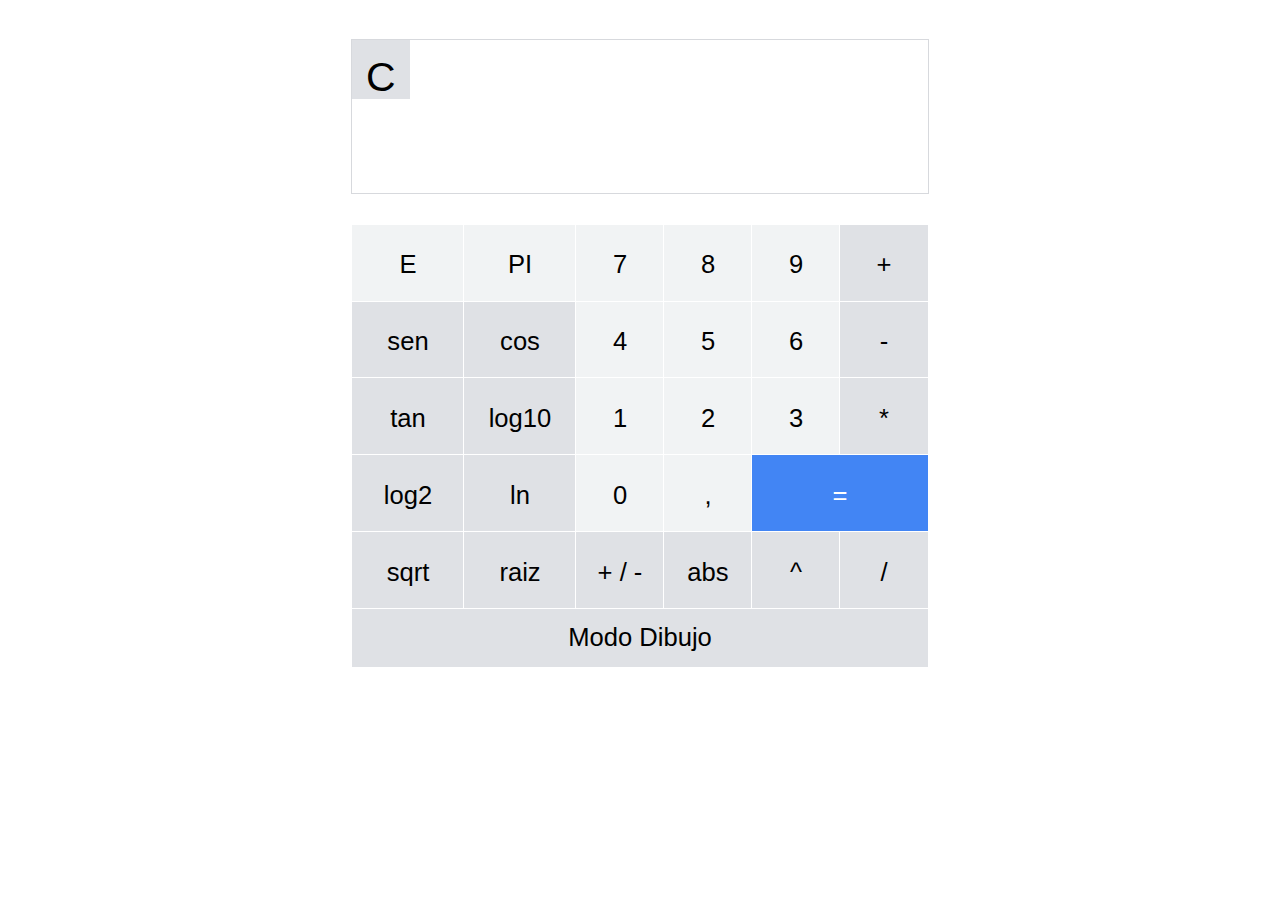
==== calculadoraCientifica.html @ 2e3c6ca6 "dividida la interfaz en dos archivos: calculadora cientifica y de funciones" ====
<!DOCTYPE html>
<html lang="en">

<head>
  <meta charset="UTF-8">
  <title>Calculadora</title>
  <link rel="stylesheet" href="estilo.css">
  <style>
    #chasis_calculadora {
      width: 50%;
      height: 30em;
      text-align: center;
      float: left;
      position: absolute;
      left: 25%;
      background-color: white;
      overflow: visible;
    }

    #panel_dibujo{
      width: 90%;
      margin: 0 5%;
      float: left;
    }

    #panel_dibujo div{
      padding: 2.5% 0;
    }
  </style>
</head>

<body onkeydown="comprobarTecla(event)">

  <div id="chasis_calculadora">
    <div id="panel_pantalla">
      <div id="boton_cero" class="boton_operacion" onclick="resetearPantallas()">C</div>
      <div class="pantallas" id="pantallaSuperior" style="width: 85%;"></div>
      <div class="pantallas" id="pantallaInferior"></div>
    </div>

    <div class="panel" id="panel_botones_lateral">
      <div class="boton_numero" onclick="comprobarBotones(this)">E</div>
      <div class="boton_numero" onclick="comprobarBotones(this)">PI</div>
      <br>
      <div class="boton_operacion" onclick="comprobarBotones(this)">sen</div>
      <div class="boton_operacion" onclick="comprobarBotones(this)">cos</div>
      <br>
      <div class="boton_operacion" onclick="comprobarBotones(this)">tan</div>
      <div class="boton_operacion" onclick="comprobarBotones(this)">log10</div>
      <br>
      <div class="boton_operacion" onclick="comprobarBotones(this)">log2</div>
      <div class="boton_operacion" onclick="comprobarBotones(this)">ln</div>
      <br>
      <div class="boton_operacion" onclick="comprobarBotones(this)">sqrt</div>
      <div class="boton_operacion" onclick="comprobarBotones(this)">raiz</div>
      <br>
    </div>

    <div class="panel" id="panel_botones">
      <div class="boton_numero" onclick="comprobarBotones(this)">7</div>
      <div class="boton_numero" onclick="comprobarBotones(this)">8</div>
      <div class="boton_numero" onclick="comprobarBotones(this)">9</div>
      <div class="boton_operacion" onclick="comprobarBotones(this)">+</div>
      <br>
      <div class="boton_numero" onclick="comprobarBotones(this)">4</div>
      <div class="boton_numero" onclick="comprobarBotones(this)">5</div>
      <div class="boton_numero" onclick="comprobarBotones(this)">6</div>
      <div class="boton_operacion" onclick="comprobarBotones(this)">-</div>
      <br>
      <div class="boton_numero" onclick="comprobarBotones(this)">1</div>
      <div class="boton_numero" onclick="comprobarBotones(this)">2</div>
      <div class="boton_numero" onclick="comprobarBotones(this)">3</div>
      <div class="boton_operacion" onclick="comprobarBotones(this)">*</div>
      <br>
      <div class="boton_numero" onclick="comprobarBotones(this)">0</div>
      <div class="boton_numero" onclick="comprobarBotones(this)">,</div>
      <div class="boton_calcular" onclick="botonOperar()">=</div>
      <br>
      <div class="boton_operacion" onclick="cambiarSigno()">+ / -</div>
      <div class="boton_operacion" onclick="comprobarBotones(this)">abs</div>
      <div class="boton_operacion" onclick="comprobarBotones(this)">^</div>
      <div class="boton_operacion" onclick="comprobarBotones(this)">/</div>
      <br>
    </div>
    <div id="panel_dibujo">
      <div onclick="window.location.replace('calculadoraFunciones.html')">Modo Dibujo</div>
    </div>
  </div>

  <script src="procesarCalculo.js"></script>
  <script src="controlInterfaz.js"></script>

</body>

</html>
---- estilo.css ----
body {
    font-family: sans-serif;
    font-size: 1.6em;
}

div {
    -webkit-user-select: none;
    -moz-user-select: none;
    -ms-user-select: none; 
    user-select: none;    
}

#panel_pantalla {
    margin: 5%;
    float: left;
    height: 19.9%;
    width: 90%;
    outline: #d7d9dd solid 1px;
}

#panel_pantalla div {
    float: left;
    font-size: 1.6em;
    padding: 2.5%;
    height: 20%;
    width: 95%;
    overflow: hidden;
}

#panel_pantalla div#boton_cero{
    width: 10%;
    border-right: none;
    padding-left: unset;
    padding-right: unset;
}

.pantallas {
    text-align: right;
}

.panel {
    float: left;
    height: 50%;
}

#panel_botones {
    margin: 0% 5% 0% 0%;
    width: 55%;
}

#panel_botones_lateral {
    margin: 0% 0% 0% 5%;
    width: 35%;
}

.panel div {
    float: left;
    padding: 1em 0;
    height: 1em;
    outline: white solid 1px;
}

#panel_botones_lateral div {
    width: 50%;
}
#panel_botones div {
    width: 25%;
}

#panel_dibujo div {
    background-color: #dfe1e5;
    outline: white solid 1px;
}

div.boton_numero {
    background-color: #f1f3f4;
}
div.boton_numero:hover {
    background-color: #e8eaeb;
}
div.boton_operacion, div.boton_funcion {
    background-color: #dfe1e5;
}
div.boton_operacion:hover, div.boton_funcion:hover {
    background-color: #d7d9dd;
}
#panel_botones div.boton_calcular {
    background-color: #4285f4;
    color: white;
    width: 50%;
}
#panel_botones div.boton_calcular:hover {
    background-color: #5194ff;
}

#lienzo{
    width: 20em;
    height: 20em;
}
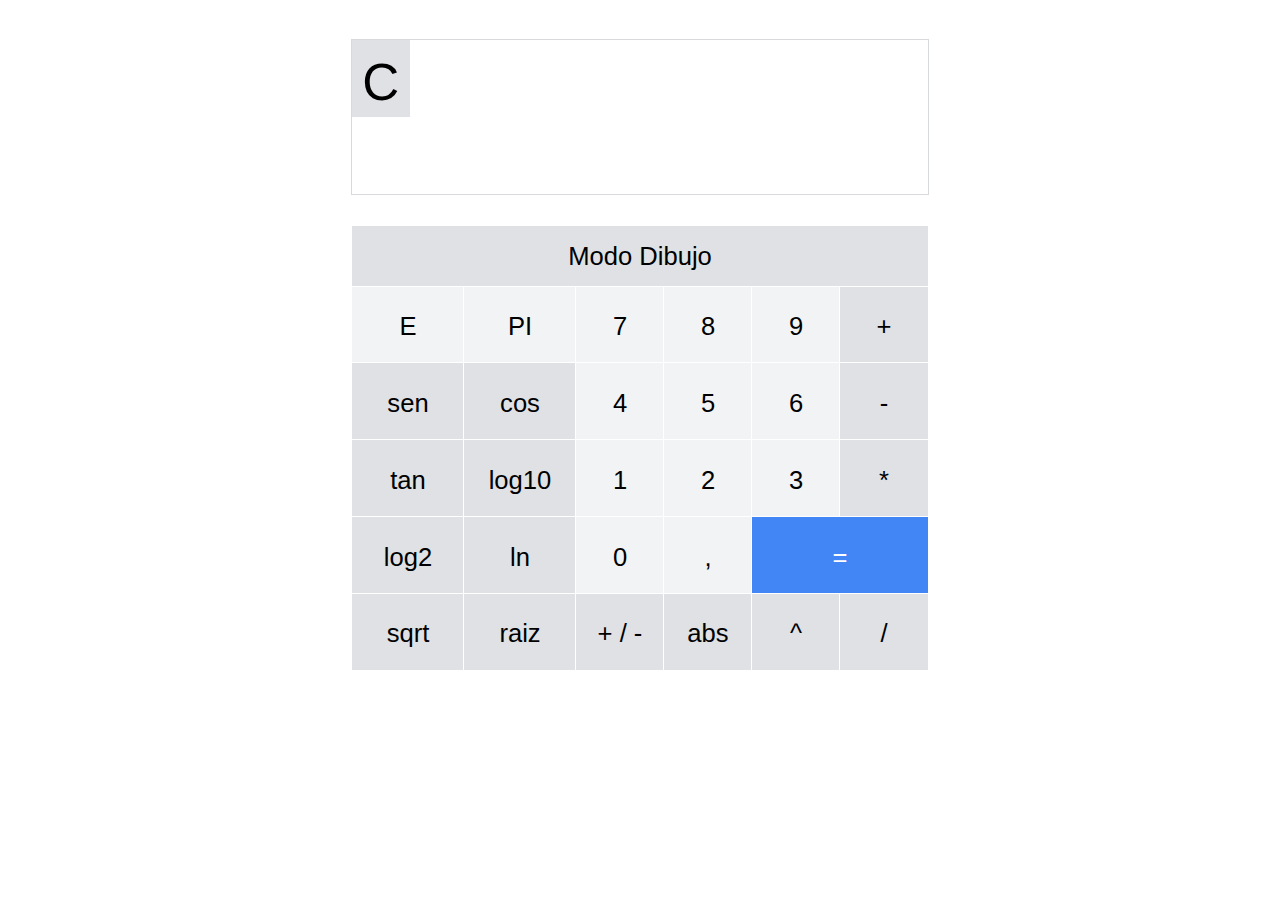
==== commit 69b6907d: "cambios en la estructura html" ====
--- a/calculadoraCientifica.html
+++ b/calculadoraCientifica.html
@@ -8,23 +8,19 @@
   <style>
     #chasis_calculadora {
       width: 50%;
-      height: 30em;
-      text-align: center;
-      float: left;
       position: absolute;
       left: 25%;
-      background-color: white;
-      overflow: visible;
     }
-
-    #panel_dibujo{
+    #cambiarModo{
+      background-color: #dfe1e5;
+      outline: white solid 1px;
       width: 90%;
       margin: 0 5%;
+      padding: 2.5% 0;
       float: left;
     }
-
-    #panel_dibujo div{
-      padding: 2.5% 0;
+    #cambiarModo:hover{
+      background-color: #d7d9dd;
     }
   </style>
 </head>
@@ -32,11 +28,13 @@
 <body onkeydown="comprobarTecla(event)">
 
   <div id="chasis_calculadora">
-    <div id="panel_pantalla">
+
+    <div id="display"">
       <div id="boton_cero" class="boton_operacion" onclick="resetearPantallas()">C</div>
-      <div class="pantallas" id="pantallaSuperior" style="width: 85%;"></div>
+      <div class="pantallas" id="pantallaSuperior" style="width: 90%;"></div>
       <div class="pantallas" id="pantallaInferior"></div>
     </div>
+    <div id="cambiarModo" onclick="window.location.replace('calculadoraFunciones.html')">Modo Dibujo</div>
 
     <div class="panel" id="panel_botones_lateral">
       <div class="boton_numero" onclick="comprobarBotones(this)">E</div>
@@ -82,9 +80,6 @@
       <div class="boton_operacion" onclick="comprobarBotones(this)">/</div>
       <br>
     </div>
-    <div id="panel_dibujo">
-      <div onclick="window.location.replace('calculadoraFunciones.html')">Modo Dibujo</div>
-    </div>
   </div>
 
   <script src="procesarCalculo.js"></script>
--- a/estilo.css
+++ b/estilo.css
@@ -10,28 +10,38 @@
     user-select: none;    
 }
 
-#panel_pantalla {
-    margin: 5%;
+#chasis_calculadora {
+    height: 30em;
+    text-align: center;
     float: left;
-    height: 19.9%;
-    width: 90%;
-    outline: #d7d9dd solid 1px;
+  }
+
+#display{
+    overflow: auto;
+    margin: 5%; 
+    outline: solid 1px #d7d9dd;
 }
 
-#panel_pantalla div {
+.pantallas, #boton_cero {
     float: left;
-    font-size: 1.6em;
-    padding: 2.5%;
-    height: 20%;
-    width: 95%;
+    padding: 0 0.25em;
+    height: 1em;
+    width: 90%;
+    font-size: 2em;
     overflow: hidden;
 }
 
-#panel_pantalla div#boton_cero{
+#boton_cero {
     width: 10%;
+}
+
+#pantallaInferior {
+    width: 100%;
+}
+
+#boton_cero, .pantallas{
     border-right: none;
-    padding-left: unset;
-    padding-right: unset;
+    padding: 0.25em 0;
 }
 
 .pantallas {
@@ -67,11 +77,6 @@
     width: 25%;
 }
 
-#panel_dibujo div {
-    background-color: #dfe1e5;
-    outline: white solid 1px;
-}
-
 div.boton_numero {
     background-color: #f1f3f4;
 }
@@ -91,9 +96,4 @@
 }
 #panel_botones div.boton_calcular:hover {
     background-color: #5194ff;
-}
-
-#lienzo{
-    width: 20em;
-    height: 20em;
 }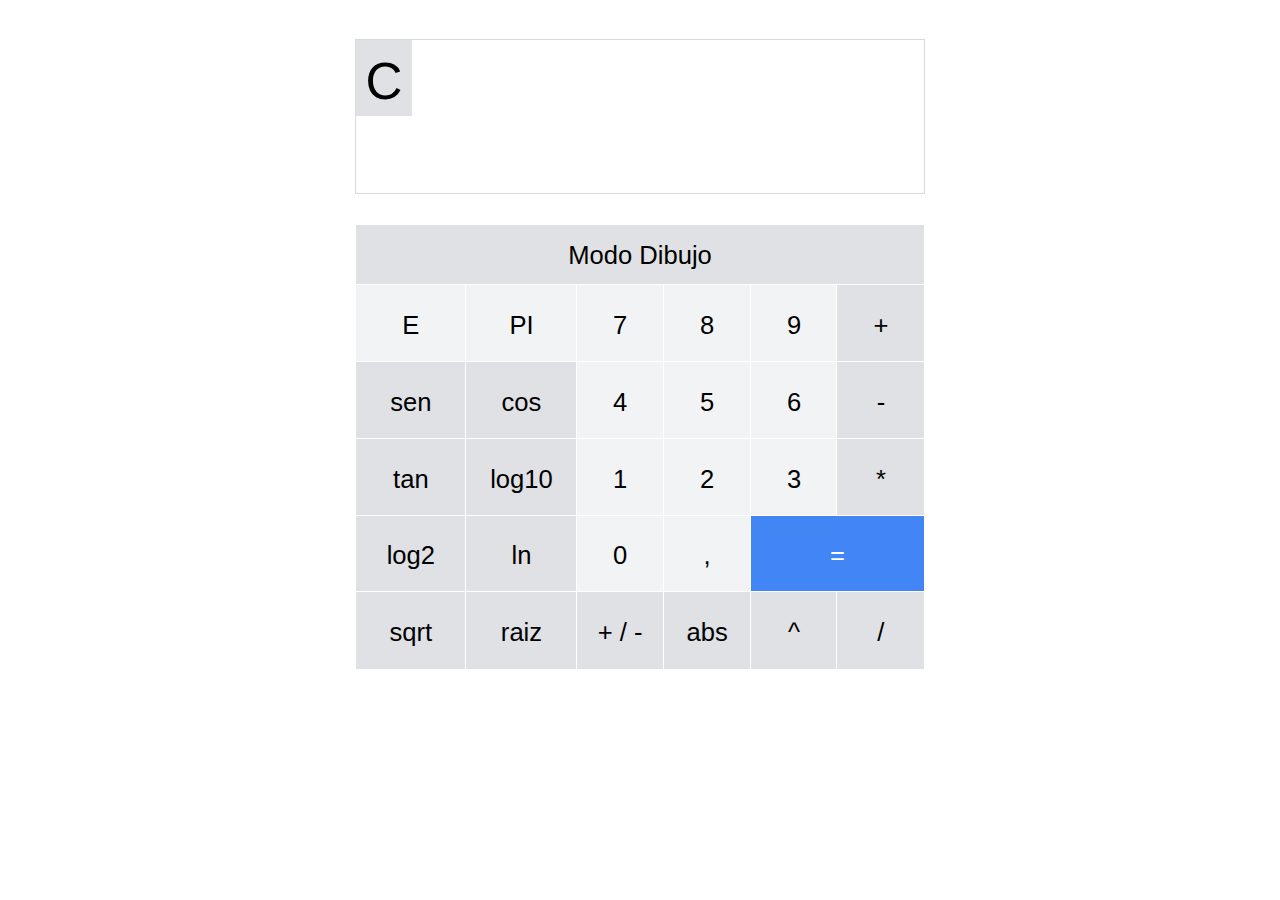
==== commit ab2cd096: "falta poder pintar valores en los ejes" ====
--- a/calculadoraCientifica.html
+++ b/calculadoraCientifica.html
@@ -7,20 +7,8 @@
   <link rel="stylesheet" href="estilo.css">
   <style>
     #chasis_calculadora {
+      margin-left: 25%;
       width: 50%;
-      position: absolute;
-      left: 25%;
-    }
-    #cambiarModo{
-      background-color: #dfe1e5;
-      outline: white solid 1px;
-      width: 90%;
-      margin: 0 5%;
-      padding: 2.5% 0;
-      float: left;
-    }
-    #cambiarModo:hover{
-      background-color: #d7d9dd;
     }
   </style>
 </head>
@@ -28,9 +16,8 @@
 <body onkeydown="comprobarTecla(event)">
 
   <div id="chasis_calculadora">
-
-    <div id="display"">
-      <div id="boton_cero" class="boton_operacion" onclick="resetearPantallas()">C</div>
+    <div id="display">
+      <div id="boton_cero" class="boton_operacion" onclick="resetearPantallas()" style="width: 10%;">C</div>
       <div class="pantallas" id="pantallaSuperior" style="width: 90%;"></div>
       <div class="pantallas" id="pantallaInferior"></div>
     </div>
--- a/estilo.css
+++ b/estilo.css
@@ -31,22 +31,29 @@
     overflow: hidden;
 }
 
-#boton_cero {
-    width: 10%;
-}
-
 #pantallaInferior {
     width: 100%;
 }
 
 #boton_cero, .pantallas{
-    border-right: none;
     padding: 0.25em 0;
 }
 
 .pantallas {
     text-align: right;
 }
+
+#cambiarModo {
+    background-color: #dfe1e5;
+    outline: white solid 1px;
+    width: 90%;
+    margin: 0 5%;
+    padding: 2.5% 0;
+    float: left;
+  }
+  #cambiarModo:hover {
+    background-color: #d7d9dd;
+  }
 
 .panel {
     float: left;
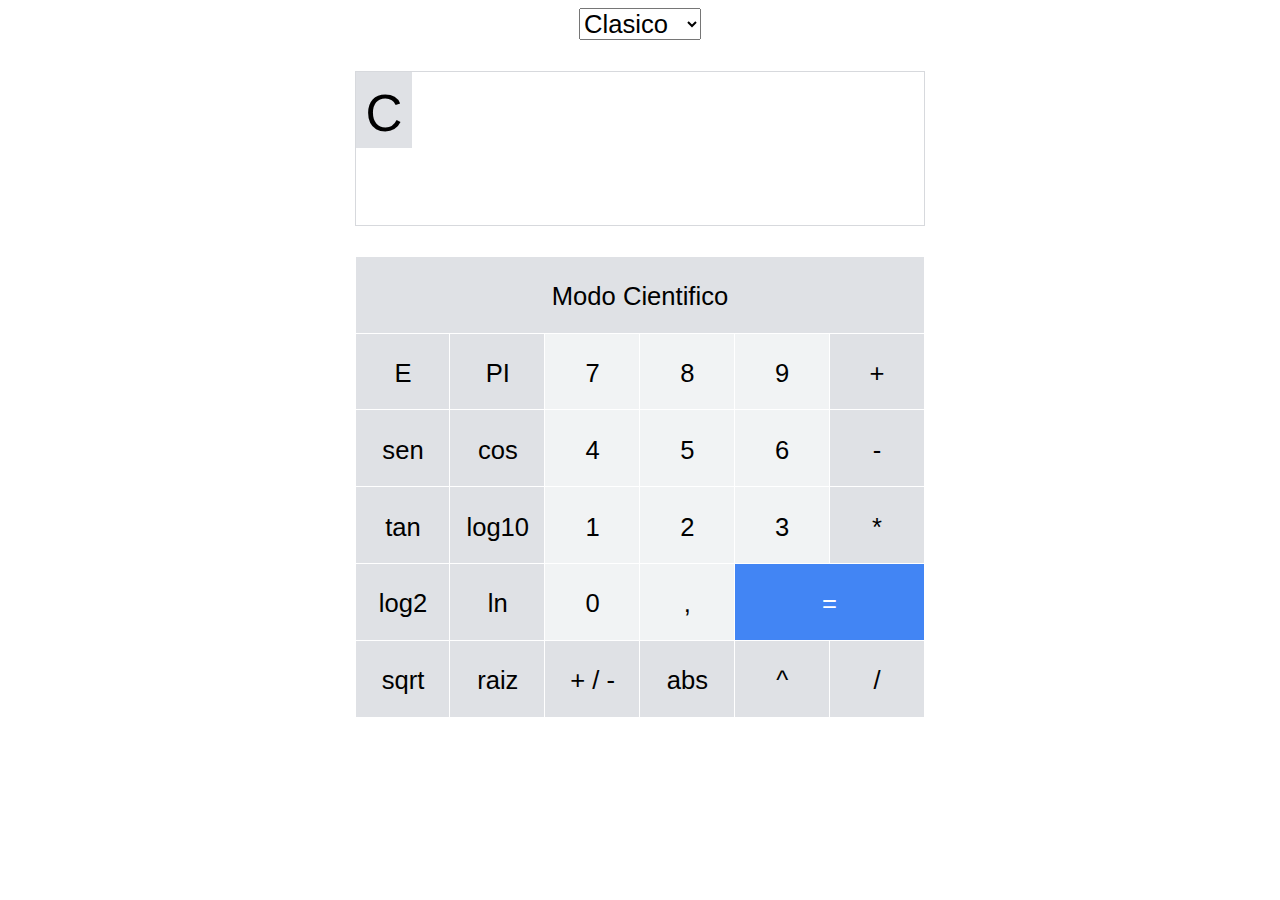
==== commit cb8ea991: "añadida funcionalidad para el cambio de los temas" ====
--- a/calculadoraCientifica.html
+++ b/calculadoraCientifica.html
@@ -11,60 +11,64 @@
       width: 50%;
     }
   </style>
+  <script>
+    function cambiarModo() {
+      window.location.replace('calculadoraFunciones.html');
+    }
+  </script>
 </head>
 
-<body onkeydown="comprobarTecla(event)">
+<body onkeydown="comprobarInput(event.key)" onload="cambiarTema('Claro Azul')">
 
   <div id="chasis_calculadora">
+      <select id="tema" onchange="cambiarTema(this.options[tema.selectedIndex].value)">
+          <option>Clasico</option>
+          <option>Azul</option>
+          <option>Rojo</option>
+          <option>Verde</option>
+          <option>Magenta</option>
+        </select>
     <div id="display">
-      <div id="boton_cero" class="boton_operacion" onclick="resetearPantallas()" style="width: 10%;">C</div>
-      <div class="pantallas" id="pantallaSuperior" style="width: 90%;"></div>
-      <div class="pantallas" id="pantallaInferior"></div>
-    </div>
-    <div id="cambiarModo" onclick="window.location.replace('calculadoraFunciones.html')">Modo Dibujo</div>
-
-    <div class="panel" id="panel_botones_lateral">
-      <div class="boton_numero" onclick="comprobarBotones(this)">E</div>
-      <div class="boton_numero" onclick="comprobarBotones(this)">PI</div>
-      <br>
-      <div class="boton_operacion" onclick="comprobarBotones(this)">sen</div>
-      <div class="boton_operacion" onclick="comprobarBotones(this)">cos</div>
-      <br>
-      <div class="boton_operacion" onclick="comprobarBotones(this)">tan</div>
-      <div class="boton_operacion" onclick="comprobarBotones(this)">log10</div>
-      <br>
-      <div class="boton_operacion" onclick="comprobarBotones(this)">log2</div>
-      <div class="boton_operacion" onclick="comprobarBotones(this)">ln</div>
-      <br>
-      <div class="boton_operacion" onclick="comprobarBotones(this)">sqrt</div>
-      <div class="boton_operacion" onclick="comprobarBotones(this)">raiz</div>
-      <br>
+      <div id="boton_cero" class="boton_operacion" onclick="resetearPantallaCientifica()">C</div>
+      <div id="pantallaSuperior" style="width: 90%;"></div>
+      <div id="pantallaInferior"></div>
     </div>
 
-    <div class="panel" id="panel_botones">
-      <div class="boton_numero" onclick="comprobarBotones(this)">7</div>
-      <div class="boton_numero" onclick="comprobarBotones(this)">8</div>
-      <div class="boton_numero" onclick="comprobarBotones(this)">9</div>
-      <div class="boton_operacion" onclick="comprobarBotones(this)">+</div>
+    <div class="panel">
+      <div class="boton_operacion" onclick="cambiarModo()" style="width: 90%;">Modo Cientifico</div>
+      <div class="boton_operacion" onclick="comprobarInput(this.innerHTML)">E</div>
+      <div class="boton_operacion" onclick="comprobarInput(this.innerHTML)">PI</div>
+      <div class="boton_numero" onclick="comprobarInput(this.innerHTML)">7</div>
+      <div class="boton_numero" onclick="comprobarInput(this.innerHTML)">8</div>
+      <div class="boton_numero" onclick="comprobarInput(this.innerHTML)">9</div>
+      <div class="boton_operacion" onclick="comprobarInput(this.innerHTML)">+</div>
       <br>
-      <div class="boton_numero" onclick="comprobarBotones(this)">4</div>
-      <div class="boton_numero" onclick="comprobarBotones(this)">5</div>
-      <div class="boton_numero" onclick="comprobarBotones(this)">6</div>
-      <div class="boton_operacion" onclick="comprobarBotones(this)">-</div>
+      <div class="boton_operacion" onclick="comprobarInput(this.innerHTML)">sen</div>
+      <div class="boton_operacion" onclick="comprobarInput(this.innerHTML)">cos</div>
+      <div class="boton_numero" onclick="comprobarInput(this.innerHTML)">4</div>
+      <div class="boton_numero" onclick="comprobarInput(this.innerHTML)">5</div>
+      <div class="boton_numero" onclick="comprobarInput(this.innerHTML)">6</div>
+      <div class="boton_operacion" onclick="comprobarInput(this.innerHTML)">-</div>
       <br>
-      <div class="boton_numero" onclick="comprobarBotones(this)">1</div>
-      <div class="boton_numero" onclick="comprobarBotones(this)">2</div>
-      <div class="boton_numero" onclick="comprobarBotones(this)">3</div>
-      <div class="boton_operacion" onclick="comprobarBotones(this)">*</div>
+      <div class="boton_operacion" onclick="comprobarInput(this.innerHTML)">tan</div>
+      <div class="boton_operacion" onclick="comprobarInput(this.innerHTML)">log10</div>
+      <div class="boton_numero" onclick="comprobarInput(this.innerHTML)">1</div>
+      <div class="boton_numero" onclick="comprobarInput(this.innerHTML)">2</div>
+      <div class="boton_numero" onclick="comprobarInput(this.innerHTML)">3</div>
+      <div class="boton_operacion" onclick="comprobarInput(this.innerHTML)">*</div>
       <br>
-      <div class="boton_numero" onclick="comprobarBotones(this)">0</div>
-      <div class="boton_numero" onclick="comprobarBotones(this)">,</div>
-      <div class="boton_calcular" onclick="botonOperar()">=</div>
+      <div class="boton_operacion" onclick="comprobarInput(this.innerHTML)">log2</div>
+      <div class="boton_operacion" onclick="comprobarInput(this.innerHTML)">ln</div>
+      <div class="boton_numero" onclick="comprobarInput(this.innerHTML)">0</div>
+      <div class="boton_numero" onclick="comprobarInput(this.innerHTML)">,</div>
+      <div id="boton_calcular" onclick="botonOperar()" style="width: 30%;">=</div>
       <br>
+      <div class="boton_operacion" onclick="comprobarInput(this.innerHTML)">sqrt</div>
+      <div class="boton_operacion" onclick="comprobarInput(this.innerHTML)">raiz</div>
       <div class="boton_operacion" onclick="cambiarSigno()">+ / -</div>
-      <div class="boton_operacion" onclick="comprobarBotones(this)">abs</div>
-      <div class="boton_operacion" onclick="comprobarBotones(this)">^</div>
-      <div class="boton_operacion" onclick="comprobarBotones(this)">/</div>
+      <div class="boton_operacion" onclick="comprobarInput(this.innerHTML)">abs</div>
+      <div class="boton_operacion" onclick="comprobarInput(this.innerHTML)">^</div>
+      <div class="boton_operacion" onclick="comprobarInput(this.innerHTML)">/</div>
       <br>
     </div>
   </div>
--- a/estilo.css
+++ b/estilo.css
@@ -1,46 +1,33 @@
 body {
     font-family: sans-serif;
     font-size: 1.6em;
+    user-select: none;   
 }
 
-div {
-    -webkit-user-select: none;
-    -moz-user-select: none;
-    -ms-user-select: none; 
-    user-select: none;    
+select {
+    font-size: 1em;
 }
 
 #chasis_calculadora {
     height: 30em;
     text-align: center;
     float: left;
-  }
+}
 
 #display{
     overflow: auto;
     margin: 5%; 
     outline: solid 1px #d7d9dd;
+    text-align: right;
 }
 
-.pantallas, #boton_cero {
+#display div{
     float: left;
-    padding: 0 0.25em;
+    padding: 0.25em 0;
     height: 1em;
-    width: 90%;
+    width: 100%;
     font-size: 2em;
     overflow: hidden;
-}
-
-#pantallaInferior {
-    width: 100%;
-}
-
-#boton_cero, .pantallas{
-    padding: 0.25em 0;
-}
-
-.pantallas {
-    text-align: right;
 }
 
 #cambiarModo {
@@ -51,56 +38,39 @@
     padding: 2.5% 0;
     float: left;
   }
-  #cambiarModo:hover {
-    background-color: #d7d9dd;
-  }
 
 .panel {
     float: left;
     height: 50%;
-}
-
-#panel_botones {
-    margin: 0% 5% 0% 0%;
-    width: 55%;
-}
-
-#panel_botones_lateral {
-    margin: 0% 0% 0% 5%;
-    width: 35%;
+    margin: 0% 5%;
+    width: 100%;
 }
 
 .panel div {
     float: left;
     padding: 1em 0;
+    width: 15%;
     height: 1em;
     outline: white solid 1px;
 }
 
-#panel_botones_lateral div {
-    width: 50%;
-}
-#panel_botones div {
-    width: 25%;
+.boton_numero {
+    background-color: #f1f3f4;
 }
 
-div.boton_numero {
-    background-color: #f1f3f4;
-}
-div.boton_numero:hover {
-    background-color: #e8eaeb;
-}
-div.boton_operacion, div.boton_funcion {
+.boton_operacion {
     background-color: #dfe1e5;
 }
-div.boton_operacion:hover, div.boton_funcion:hover {
-    background-color: #d7d9dd;
-}
-#panel_botones div.boton_calcular {
+
+#boton_calcular {
     background-color: #4285f4;
     color: white;
-    width: 50%;
 }
-#panel_botones div.boton_calcular:hover {
-    background-color: #5194ff;
+.boton_numero:hover, #boton_calcular:hover, .boton_operacion:hover{
+    filter: brightness(95%);
+}
+
+div#boton_cero {
+    width: 10%;
+    text-align: center;
 }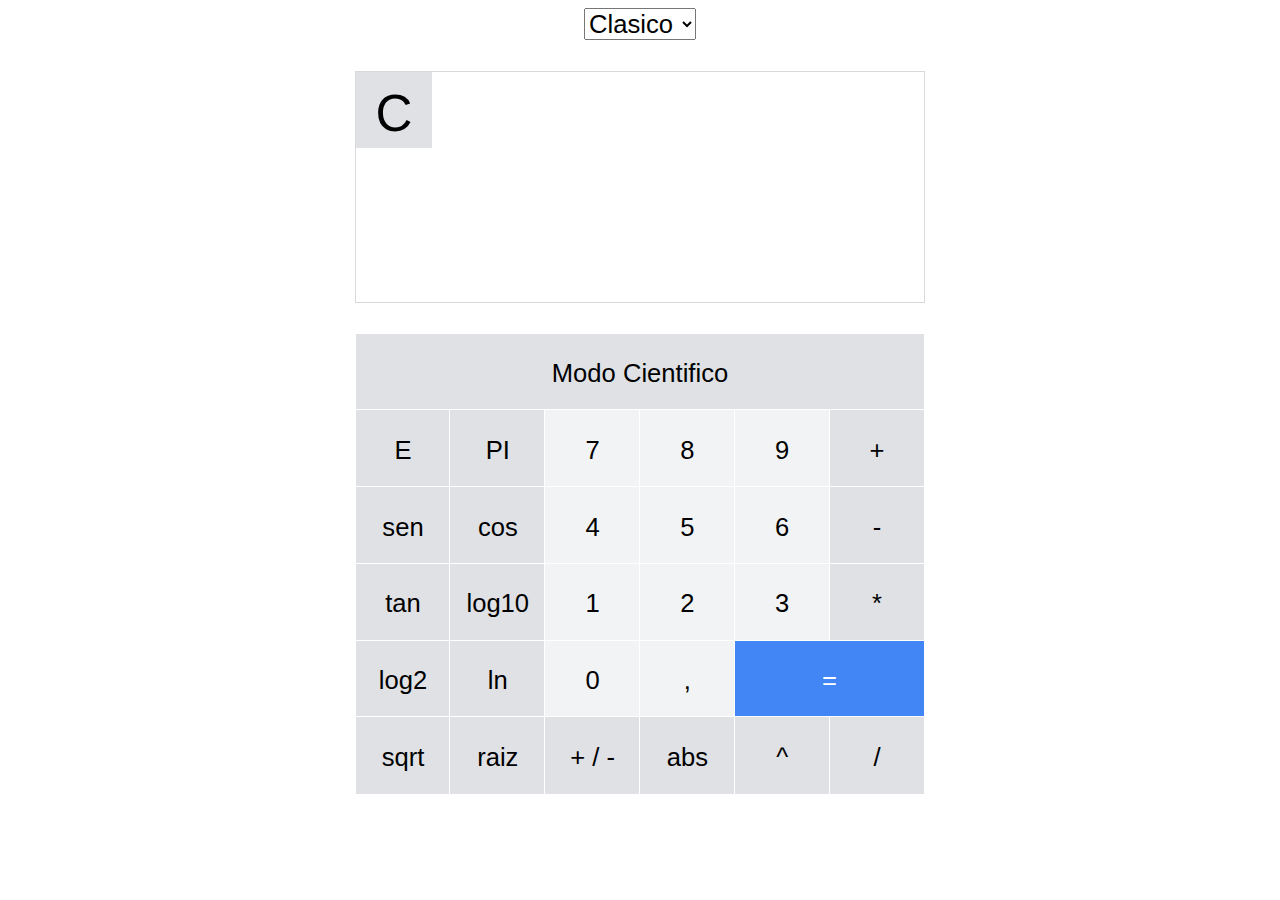
==== commit 928b1e91: "estilos responsive" ====
--- a/calculadoraCientifica.html
+++ b/calculadoraCientifica.html
@@ -10,6 +10,20 @@
       margin-left: 25%;
       width: 50%;
     }
+
+    @media screen and (max-width: 600px) {
+      #chasis_calculadora {
+        margin-left: 2%;
+        width: 96%;
+      }
+    }
+
+    @media screen and (max-width: 900px) {
+      #chasis_calculadora {
+        margin-left: 8%;
+        width: 84%;
+      }
+    }
   </style>
   <script>
     function cambiarModo() {
@@ -18,16 +32,18 @@
   </script>
 </head>
 
-<body onkeydown="comprobarInput(event.key)" onload="cambiarTema('Claro Azul')">
+<body onkeydown="comprobarInput(event.key)">
 
   <div id="chasis_calculadora">
-      <select id="tema" onchange="cambiarTema(this.options[tema.selectedIndex].value)">
-          <option>Clasico</option>
-          <option>Azul</option>
-          <option>Rojo</option>
-          <option>Verde</option>
-          <option>Magenta</option>
-        </select>
+    <select id="tema" onchange="cambiarTema(this.options[tema.selectedIndex].value)">
+      <option>Clasico</option>
+      <option>Rojo</option>
+      <option>Naranja</option>
+      <option>Rosa</option>
+      <option>Azul</option>
+      <option>Cyan</option>
+      <option>Verde</option>
+    </select>
     <div id="display">
       <div id="boton_cero" class="boton_operacion" onclick="resetearPantallaCientifica()">C</div>
       <div id="pantallaSuperior" style="width: 90%;"></div>
--- a/estilo.css
+++ b/estilo.css
@@ -50,6 +50,7 @@
     float: left;
     padding: 1em 0;
     width: 15%;
+    min-width: 3em;
     height: 1em;
     outline: white solid 1px;
 }
@@ -71,6 +72,7 @@
 }
 
 div#boton_cero {
+    min-width: 1.5em;
     width: 10%;
     text-align: center;
 }